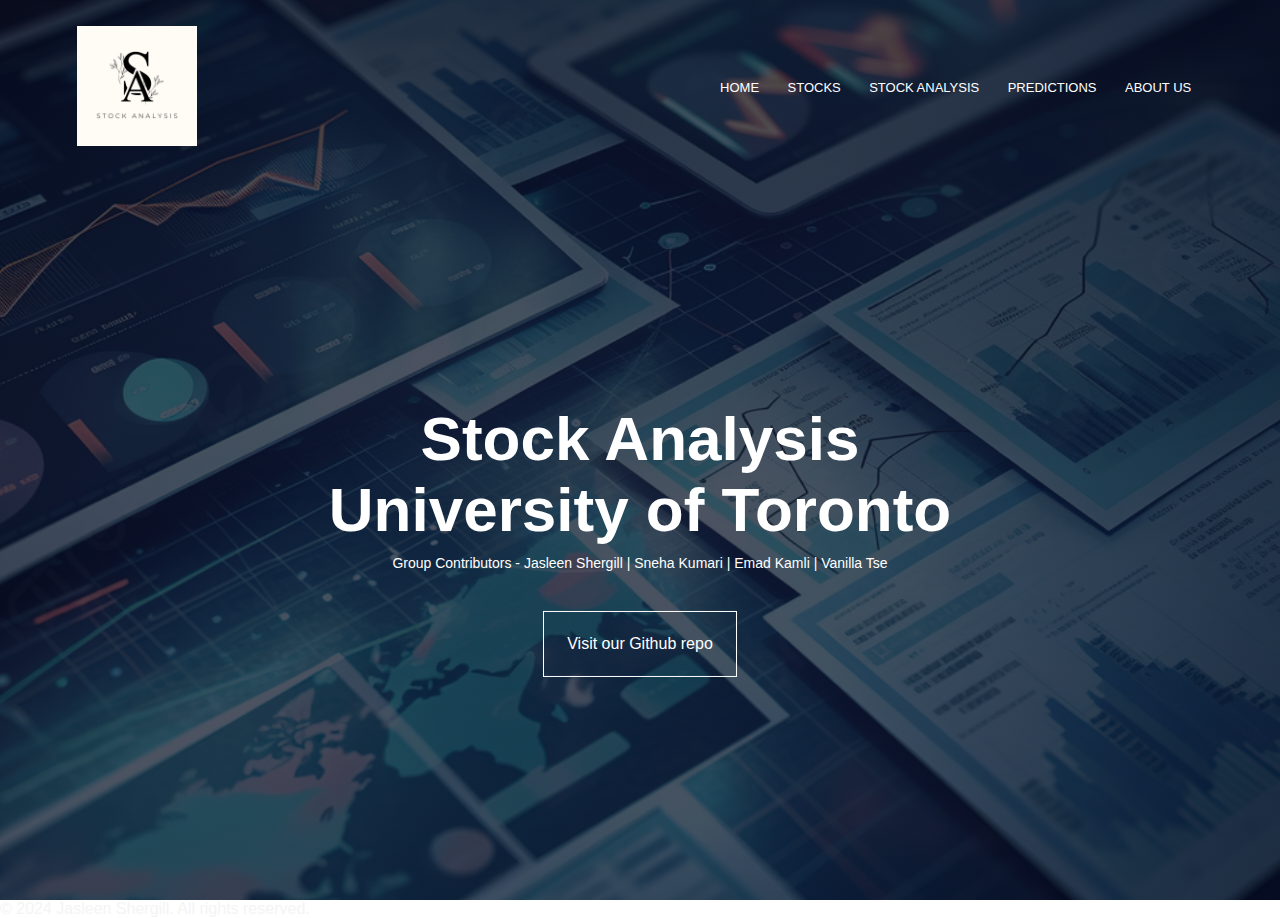
==== HTML/index.html @ e6b5c2db "[re-organizing code for final commit]" ====
<!DOCTYPE html>
<html>
    <head>
        <!-- making website responsive -->
        <meta name="viewport" content="width=device-width, initial-scale=1.0">
        <title>Stock Analysis Website</title>
        <!-- linking CSS sheet -->
        <link rel="stylesheet" href="../CSS/style.css">
    </head>
    <body>
        <section class="header">
            <nav>
                <a href="index.html"><img src="../Images/logo.jpg" alt="Logo"></a>
                <div class="nav-links">
                    <ul id="list">
                        <li><a href="index.html">HOME</a></li>
                        <li><a href="stocks.html">STOCKS</a></li>
                        <li><a href="analysis.html">STOCK ANALYSIS</a></li>
                        <li><a href="prediction.html">PREDICTIONS</a></li>
                        <li><a href="about.html">ABOUT US</a></li>
                    </ul>
                </div>

            </nav>
            <div class="text-box">
                <h1>Stock Analysis</h1>
                <h1> University of Toronto </h1>
                <p>
                    Group Contributors - Jasleen Shergill | Sneha Kumari | Emad Kamli | Vanilla Tse <br>
                    <!-- we can change this  -->
                   
                </p>
                <a href="https://github.com/Emadkamali/Stock-Analysis" alt="Github repo link" class="button-repo">Visit our Github repo</a>
            </div>
        </section>    
    </body>
    <footer class="copyright">
        <p>&copy; 2024 Jasleen Shergill. All rights reserved.</p>
    </footer>
</html>
---- CSS/style.css ----
* {
    margin: 0;
    padding: 0;
    font-family: 'Poppins', sans-serif;
}
body{
    color:#f4f4f4;
    margin:auto
}

/* header */
.header {
    min-height: 100vh;
    width: 100%;
    background-image: linear-gradient(rgba(4, 9, 30, 0.7), rgba(4, 9, 30, 0.7)), url('../Images/picture.png');
    background-position: center;
    background-size: cover;
    position: relative;
}

/* nav styles */
nav {
    display: flex;
    padding: 2% 6%;
    justify-content: space-between;
    align-items: center;
}

nav img {
    width: 120px;
}

.nav-links {
    flex: 1;
    text-align: right;
}

.nav-links ul {
    list-style: none;
}

.nav-links ul li {
    display: inline-block;
    padding: 8px 12px;
    position: relative;
}

.nav-links ul li a {
    color: #fff;
    text-decoration: none;
    font-size: 13px;
    font-weight: 200;
}
/* adding hover effect for Home, About us, predictions and Stock Analysis */
.nav-links ul li::after {
    content: '';
    width: 0%;
    height: 2px;
    background: #eae1e0;
    display: block;
    margin: auto;
    transition: 0.5s;
}

.nav-links ul li:hover::after {
   width: 100%;
}

.text-box{
    width: 90%;
    color:#fff;
    position: absolute;
    top: 60%;
    left: 50%;
    transform: translate(-50%,-50%);
    text-align: center;
}

.text-box h1{
    font-size: 62px;
}

.text-box p{
    margin: 10px 0 40px;
    font-size: 14px;
    color: #fff;
}

.button-repo{
    display: inline-block;
    text-decoration: none;
    color: #fff;
    border: 1px solid #fff;
    padding: 2% 2%;
    font-size: 35 px;
    background: transparent;
    position: relative;
    cursor: pointer;
}

.button-repo:hover{
    border: 1px solid #50aad7;
    background: #50aad7;
    transform: 1s;
}

.text-about{
    color:#fff;
    width: 80%;
    margin:auto;
    text-align: center;
    padding-top: 50px ;
}

.h2{
    font-size: 36px;
    font-weight: 500;
}

/*  Our team */
.team{
    width: 80%;
    margin:auto;
    text-align: center;
    padding-top: 100px ;
    color: black;
}

.team-names {
    margin-top: 5%;
    display: flex;
    flex-wrap: wrap;
    justify-content: space-between;
}

.team-member {
    flex: 0 0 45%; 
    margin-bottom: 5%;
    background: #f4f4f4;
    padding: 20px;
    border-radius: 10px;
    text-align: center;
}

.team-member img {
    width: 100%;
    height: auto;
    border-radius: 50%;
}

.team-member h3 {
    margin: 10px 0 5px;
}

.team-member p {
    margin: 0;
    font-weight: 200;
}

.stocks{
    display: flex; 
    flex-direction: column; 
    align-items: center;
}

.analysis img {
    width: 90%; 
    display: block; 
    margin: 0 auto; 
    margin-bottom: 30px;
    border: 5px solid rgb(33, 32, 32); 
}

.prediction{
    display: flex; 
    flex-direction: column; 
    align-items: center;
}

#stockPlot{
    align-items: center;
    display: flex;
    justify-content: center;
    width: 95%;
    margin: auto; 
    height: 10%; 
    border: 5px solid rgb(33, 32, 32); 
    box-sizing: auto;
}

#stockPlots{
    align-items: center;
    display: flex;
    justify-content: center;
    width: 50%;
    margin: auto; 
    height: 10%; 
    border: 5px solid rgb(33, 32, 32); 
    box-sizing: auto;
}
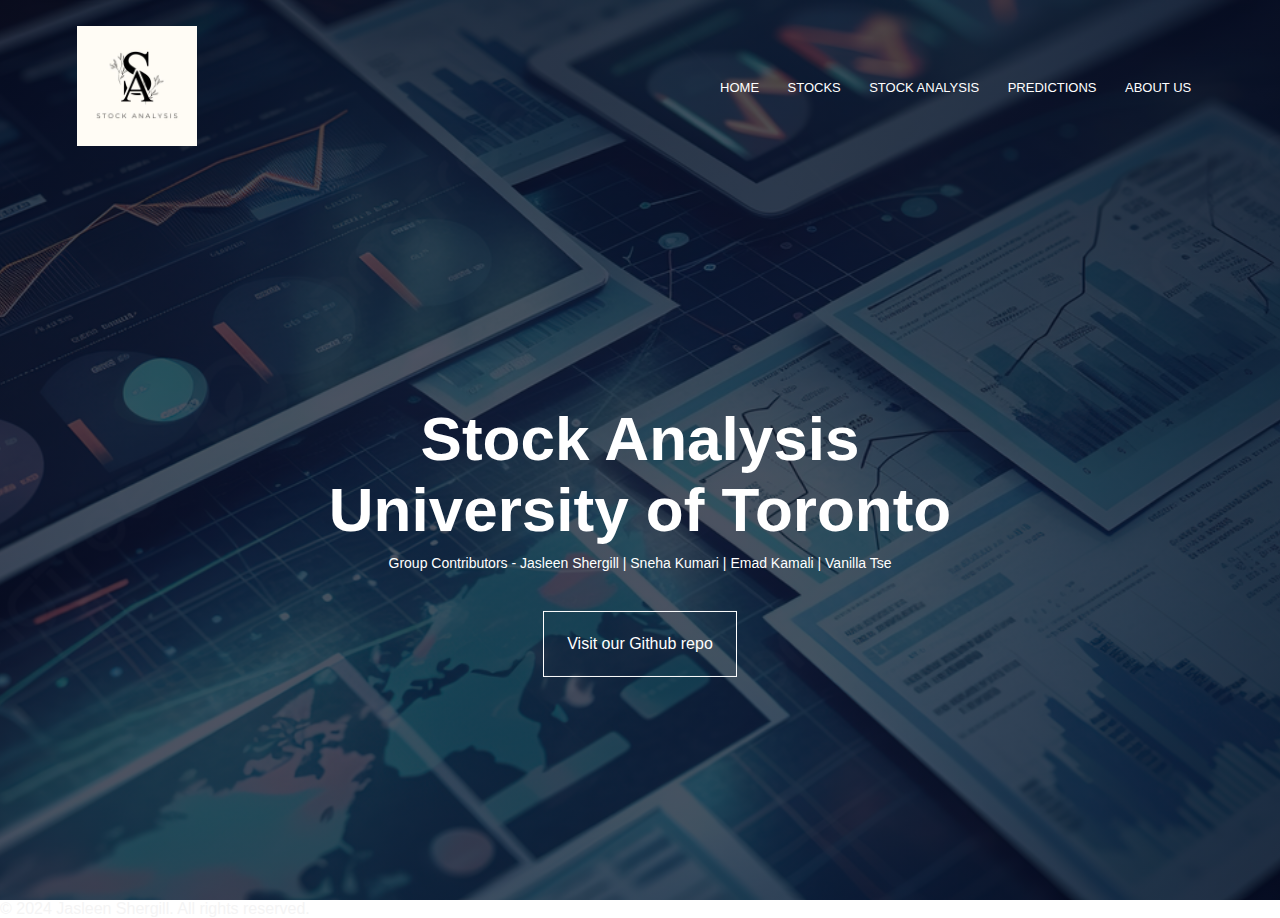
==== commit 7b4fdb4e: "[adding ERD diagram, sql script,.gitignore file for credentials.py,  updating code on Stock analysis" ====
--- a/HTML/index.html
+++ b/HTML/index.html
@@ -26,7 +26,7 @@
                 <h1>Stock Analysis</h1>
                 <h1> University of Toronto </h1>
                 <p>
-                    Group Contributors - Jasleen Shergill | Sneha Kumari | Emad Kamli | Vanilla Tse <br>
+                    Group Contributors - Jasleen Shergill | Sneha Kumari | Emad Kamali | Vanilla Tse <br>
                     <!-- we can change this  -->
                    
                 </p>
